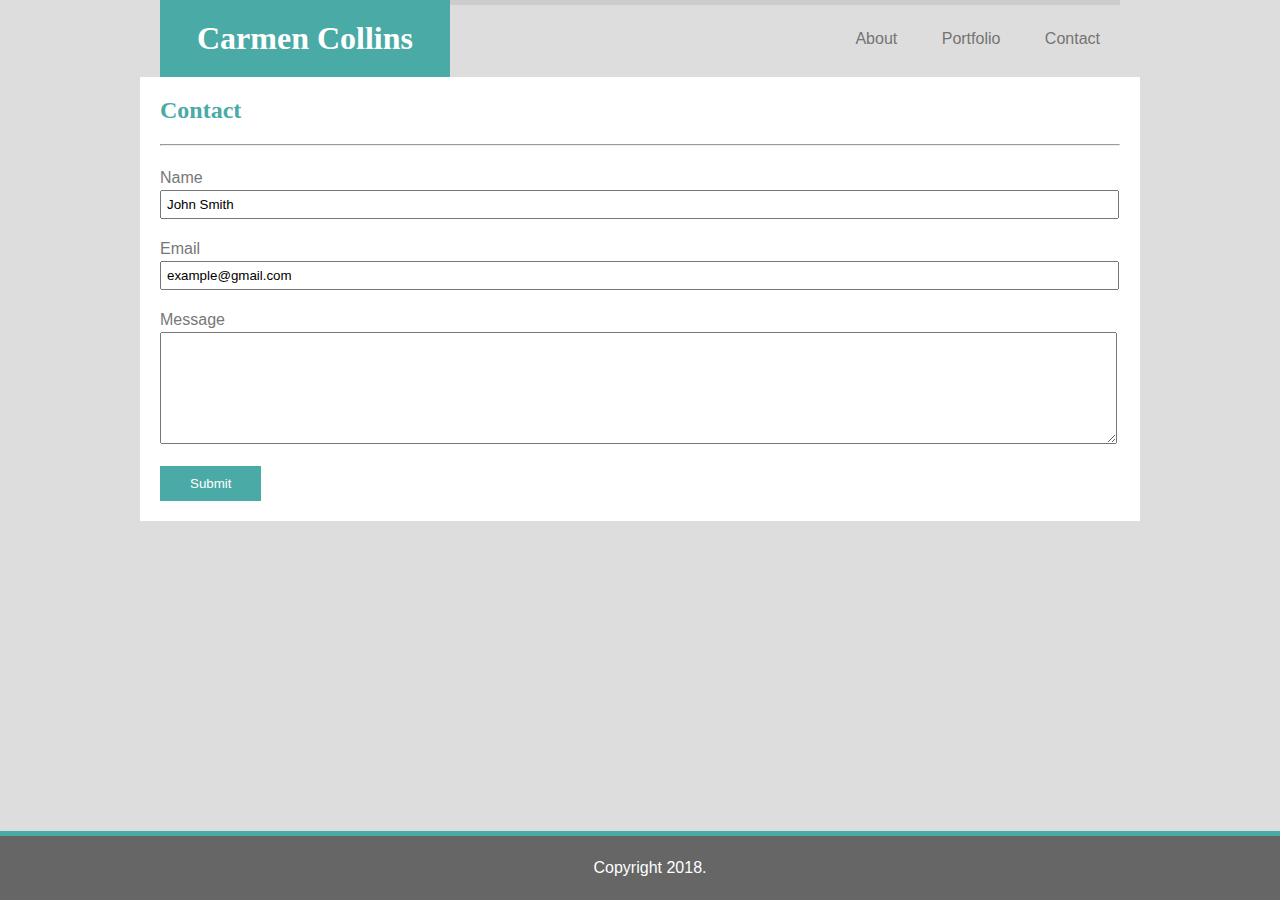
==== contact.html @ 09fcd5f9 "Adding CSS in" ====
<!DOCTYPE html>
<html lang="en-us">
    <head>
        <meta charset="UTF-8">
        <title>Carmen Collins - Contact</title>
        <link rel="stylesheet" type="text/css" href="assets/css/style.css">
    </head>
    <body>
        <!-- Header -->
        <div id="header">
            <section id="name-box">
                <h1>Carmen Collins</h1>
            </section>
            <section id="nav-section">
                <nav>
                    <a href="index.html">About</a>
                    <a href="portfolio.html">Portfolio</a>
                    <a href="contact.html">Contact</a>
                </nav>
            </section>
        </div>
        <!-- Content -->
        <div class="content">
            <section>
                <h2>Contact</h2>
                <hr>
                <form>
                    <label>Name</label><br>
                    <input type="text" name="name" value="John Smith">
                    <br>
                    <br>
                    <label>Email</label><br>
                    <input type="text" name="email" value="example@gmail.com">
                    <br>
                    <br>
                    <label>Message</label><br>
                    <textarea type="text" name="message"></textarea>
                    <br>
                    <br>
                    <button type="button">Submit</button>
                </form>
            </section>
        </div>
        <!-- Footer -->
        <footer id="footer">
            <p>Copyright 2018.</p>
        </footer>
    </body>
</html>
---- assets/css/style.css ----
* {
    margin: 0;
    padding: 0;
}

body {
    font-family: Arial, Helvetica, sans-serif;
    color: #777;
    background-color: #ddd;
}

#header {
    width: 100%;
    background-color: #fff; /* can't get this to be white */
    border-bottom: 5px solid #ccc; /* this appears at the top of the header */
    width: 960px;
    margin: 0 auto;
    clear: both;
}

#name-box {
    width: 250px;
    text-align: center;
    float: left;
    /* need to figure out how to align left */
    background-color: #4aaaa5;
    color: #fff;
    padding: 20px;
}

#nav-section {
    float: right;
    margin-top: 30px; /* is there a way to center this vertically */
    /* need to figure out how to align right*/
}

div {
    background-color: #ddd;
}

.content {
    clear: both;
    width: 960px;
    margin: 0 auto;
    padding: 20px;
    background-color: #fff;
}

h1, h2 {
    font-family: Georgia, 'Times New Roman', Times, serif;
}

h2 {
    color: #4aaaa5;
    padding-bottom: 20px;
}

p {
    padding-top: 10px;
    padding-bottom: 10px;
    line-height: 1.5em;
}

a {
    text-decoration: none;
    color: #747474;
    padding: 20px;
    margin-top: 20px;
}

img {
    width: 200px;
}

#bio-photo {
    float: left;
    padding: 20px 20px 20px 0px;
}

.port-title {
    background-color: #4aaaa5;
    color: #fff;
    text-align: center;
    padding: 5px;
    width: 200px;
}

#hangman, #rpg-game, #rutgers, #r-p-s {
    float: left;
}

#trivia-game {
    clear: both;
}

form {
    padding-top: 20px;
}

label {
    line-height: 1.5em;
}

input {
    width: 945px;
    padding: 5px;
}

textarea {
    width: 945px;
    height: 100px;
    padding: 5px;
}

button {
    background-color: #4aaaa5;
    color: #fff;
    padding: 10px 30px;
    border: 0px;
}

#footer {
    background-color: #666;
    padding: 10px;
    color: #fff;
    text-align: center;
    border-top: 5px solid #4aaaa5;
    position: fixed;
    left: 0;
    bottom: 0;
    width: 100%;
}
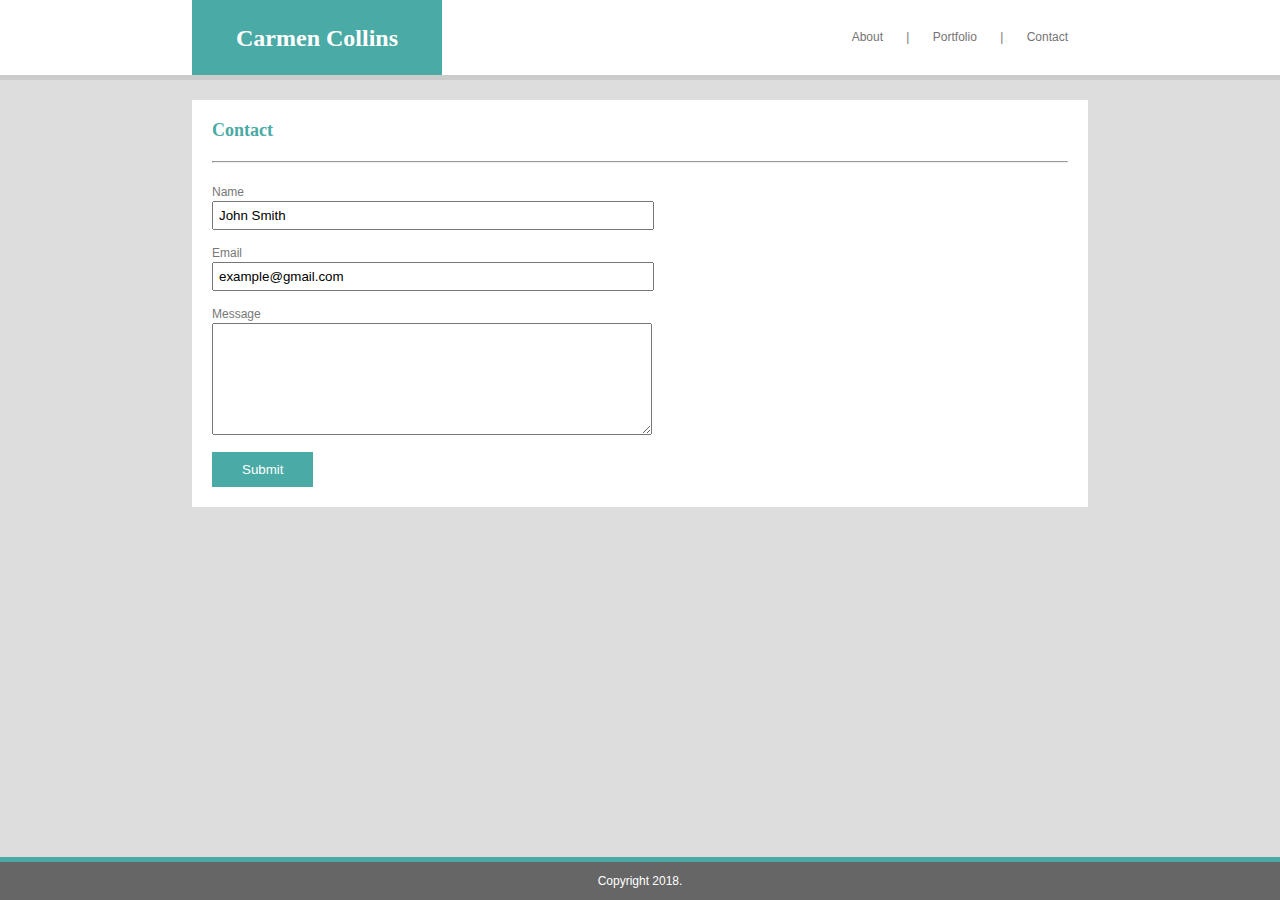
==== commit 9f5307e9: "finishing up CSS edits" ====
--- a/contact.html
+++ b/contact.html
@@ -13,8 +13,8 @@
             </section>
             <section id="nav-section">
                 <nav>
-                    <a href="index.html">About</a>
-                    <a href="portfolio.html">Portfolio</a>
+                    <a href="index.html">About</a> |
+                    <a href="portfolio.html">Portfolio</a> |
                     <a href="contact.html">Contact</a>
                 </nav>
             </section>
--- a/assets/css/style.css
+++ b/assets/css/style.css
@@ -7,13 +7,14 @@
     font-family: Arial, Helvetica, sans-serif;
     color: #777;
     background-color: #ddd;
+    font-size: 12px;
 }
 
 #header {
     width: 100%;
-    background-color: #fff; /* can't get this to be white */
-    border-bottom: 5px solid #ccc; /* this appears at the top of the header */
-    width: 960px;
+    background-color: #fff;
+    border-bottom: 5px solid #ccc;
+    height: 75px;
     margin: 0 auto;
     clear: both;
 }
@@ -22,16 +23,17 @@
     width: 250px;
     text-align: center;
     float: left;
-    /* need to figure out how to align left */
     background-color: #4aaaa5;
     color: #fff;
-    padding: 20px;
+    height: 50px;  
+    margin-left: 15%;
+    padding-top: 25px;
 }
 
 #nav-section {
     float: right;
-    margin-top: 30px; /* is there a way to center this vertically */
-    /* need to figure out how to align right*/
+    margin-top: 30px;
+    margin-right: 15%;
 }
 
 div {
@@ -40,8 +42,10 @@
 
 .content {
     clear: both;
-    width: 960px;
-    margin: 0 auto;
+    margin-left: 15%;
+    margin-right: 15%;
+    margin-top: 20px;
+    width: auto;
     padding: 20px;
     background-color: #fff;
 }
@@ -82,15 +86,18 @@
     color: #fff;
     text-align: center;
     padding: 5px;
-    width: 200px;
+    width: 190px;
+    position: relative;
+    top: -50px;
 }
 
-#hangman, #rpg-game, #rutgers, #r-p-s {
+#hangman, #rpg-game, #rutgers, #r-p-s, #trivia-game {
     float: left;
+    margin: 20px;
 }
 
-#trivia-game {
-    clear: both;
+.port-content {
+    height: 600px;
 }
 
 form {
@@ -102,12 +109,12 @@
 }
 
 input {
-    width: 945px;
+    width: 50%;
     padding: 5px;
 }
 
 textarea {
-    width: 945px;
+    width: 50%;
     height: 100px;
     padding: 5px;
 }
@@ -121,7 +128,6 @@
 
 #footer {
     background-color: #666;
-    padding: 10px;
     color: #fff;
     text-align: center;
     border-top: 5px solid #4aaaa5;
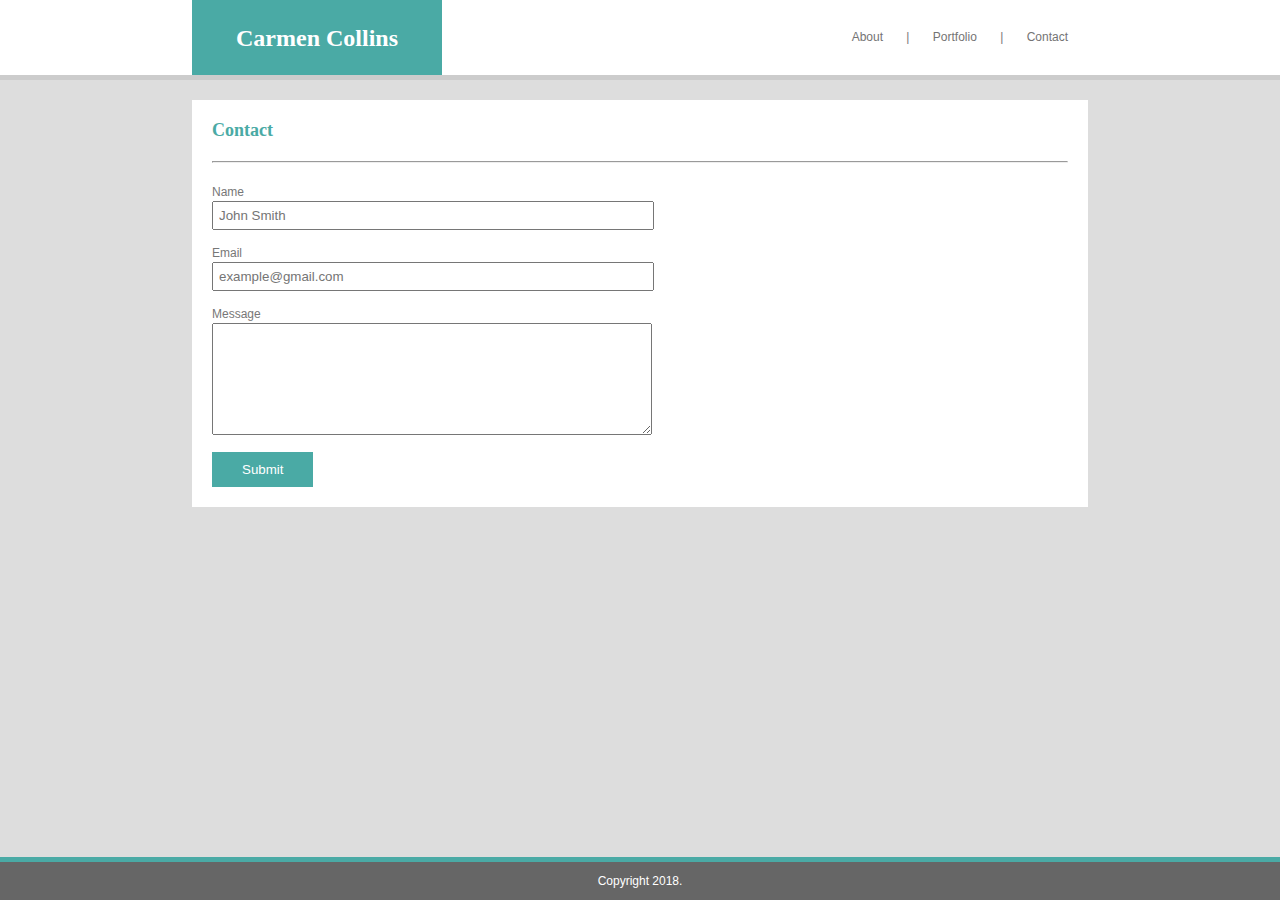
==== commit 3ffad75e: "updated value to placeholder on the contact page" ====
--- a/contact.html
+++ b/contact.html
@@ -26,11 +26,11 @@
                 <hr>
                 <form>
                     <label>Name</label><br>
-                    <input type="text" name="name" value="John Smith">
+                    <input type="text" name="name" placeholder="John Smith">
                     <br>
                     <br>
                     <label>Email</label><br>
-                    <input type="text" name="email" value="example@gmail.com">
+                    <input type="text" name="email" placeholder="example@gmail.com">
                     <br>
                     <br>
                     <label>Message</label><br>
